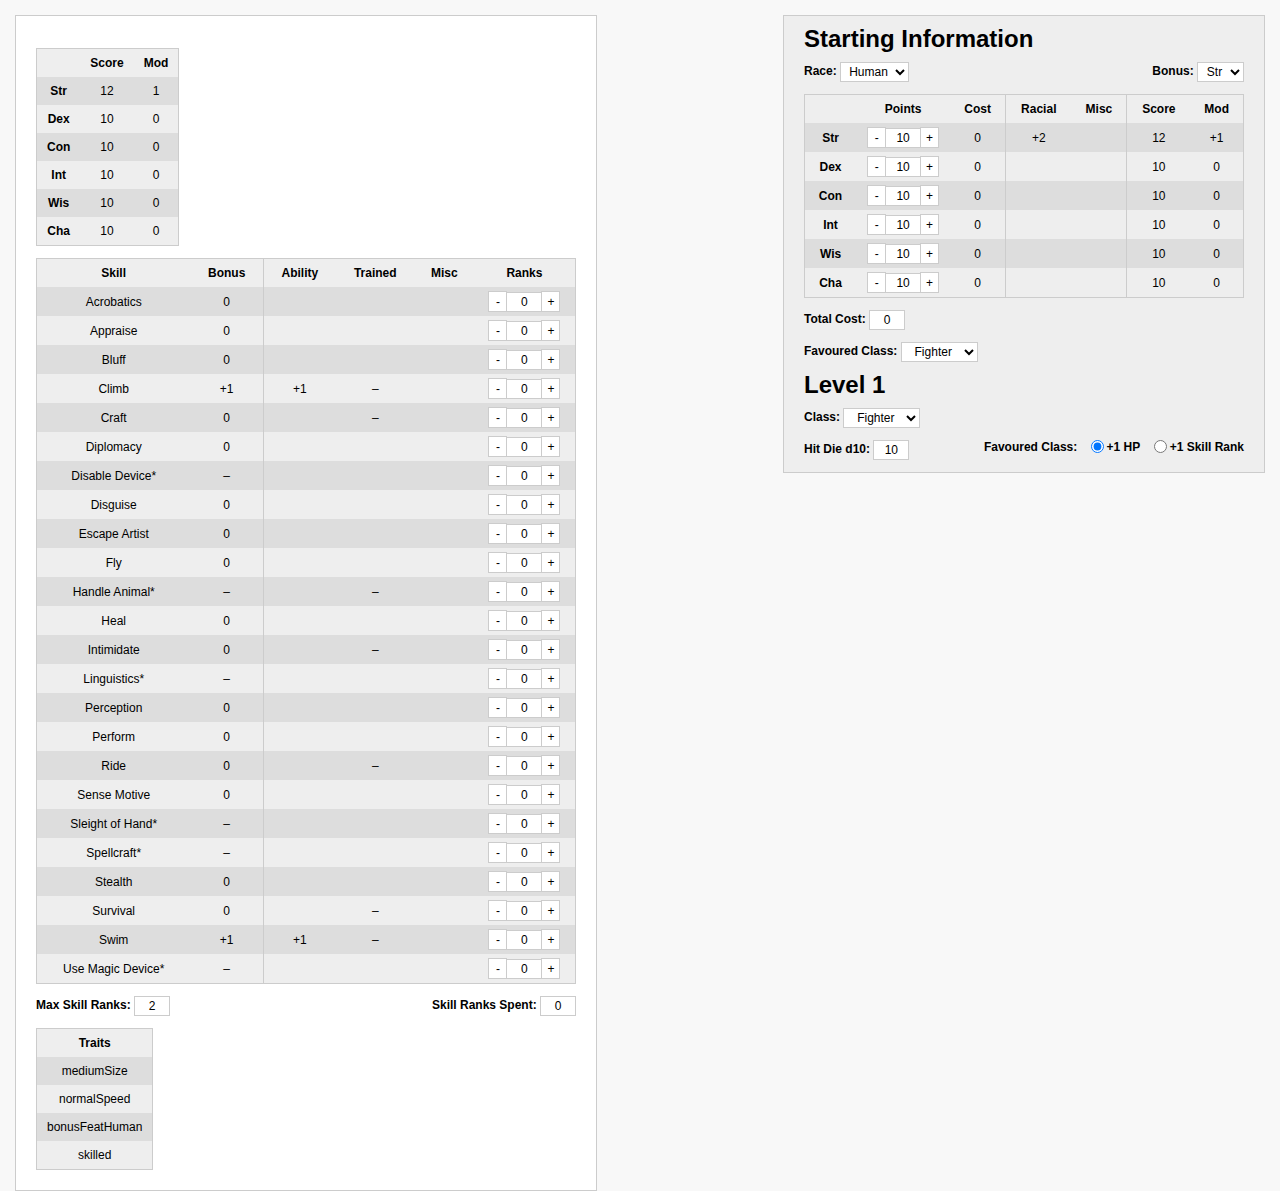
==== index.html @ 54387e4f "Combined the builders into a single function" ====
<!DOCTYPE html>
<html>
<head>
    <meta charset="utf-8" />
    <meta name="viewport" content="width=device-width, initial-scale=1" />
    <title>PathWeb</title>
    <link rel="stylesheet" href="style.css" />
    <script src="jquery.min.js"></script>
    <script src="main.js"></script>
    <script src="basic.js"></script>
    <script src="races.js"></script>
    <script src="classes.js"></script>
    <script src="skills.js"></script>
</head>
<body>
    <div id="charSheet" class="sheetPanel">
        <p>
            <table id="abilities"></table>
        </p>
        <p>
            <table id="skillRanks" class="fullWidth"></table>
        </p>
        <p>
            <label>Max Skill Ranks:</label>
            <input id="maxRanks" type="text" class="input" readonly />
            <span class="floatRight">
                <label>Skill Ranks Spent:</label>
                <input id="ranksTotal" type="text" class="input" readonly />
            </span>
        </p>
        <ul id="traits" class="floatLeft">
            <li class="head">Traits</li>
        </ul>
    </div>
    <div id="baseEdit" class="editPanel">
        <div id="startingInfo">
            <h1>Starting Information</h1>
            <p>
                <label for="selectRace">Race:</label>
                <select id="selectRace"></select>
                <span id="spanStatBonus" class="floatRight">
                    <label for="selectStatBonus">Bonus:</label>
                    <select id="selectStatBonus" class="selectAbility"></select>
                </span>
            </p>
            <p>
                <table id="pointBuy" class="fullWidth"></table>
            </p>
            <p>
                <label for="pointBuyTotal">Total Cost:</label>
                <input id="pointBuyTotal" type="text" class="input" readonly />
            </p>
            <p>
                <label for="selectFavoredClass">Favoured Class:</label>
                <select id="selectFavoredClass" class="selectClass"></select>
                <span id="spanMultitalentedClass" class="floatRight">
                    <label for="selectMultitalentedClass">Multitalented Class:</label>
                    <select id="selectMultitalentedClass" class="selectClass"></select>
                </span>
            </p>
        </div>
        <div id="level1">
            <h1>Level 1</h1>
            <p>
                <label for="selectLevelClass">Class:</label>
                <select id="selectLevelClass" class="selectClass"></select>
            </p>
            <p>
                <label for="hitDieValue">Hit Die d<span id="classHitDie"></span>:</label>
                <input id="hitDieValue" type="text" class="input" /><input id="hitDieRoll" type="button" value="Reroll" />
                <span id="spanFavoredBonus" class="floatRight">
                    <label>Favoured Class:</label>
                    <input id="favoredBonusHP" type="radio" name="favoredBonus" value="hp" /><label for="favoredBonusHP">+1 HP</label>
                    <input id="favoredBonusSkill" type="radio" name="favoredBonus" value="skill" /><label for="favoredBonusSkill">+1 Skill Rank</label>
                </span>
            </p>
        </div>
    </div>
</body>
</html>
---- style.css ----
body {
    background-color: #F8F8F8;
    color: #3333333;
    font-family: 'Open Sans', sans-serif;
    font-size: 12px;
    font-weight: normal;
    line-height: 14px;
    margin: 15px;
}

label {
    font-weight: bold;
}

input, select, textarea, .input {
    text-align: center;
    vertical-align: middle;
    background: #FFFFFF;
    border: 1px solid #CCCCCC;
    display: inline-block;
    font-size: inherit;
    width: auto;
    box-sizing: border-box;
}

select {
    padding: 1px;
}

input, textarea, .input {
    padding: 2px;
}

input[type=radio] {
    padding: 0;
    border: 0;
    margin: 0 3px 0 10px;
    vertical-align: text-top;
}

input + input {
    margin-left: -1px;
}

input[type=button] {
    height: 21px;
}

table, ul {
    border-collapse: collapse;
    border: 1px solid #CCCCCC;
    box-sizing: border-box;
    padding: 0;
    margin: 0;
}

table td,
ul li {
    text-align: center;
    padding: 7px 10px;
    list-style: none;
}

table tr:nth-child(odd),
ul li:nth-child(odd) {
    background: #EEEEEE;
}

table tr:nth-child(even),
ul li:nth-child(even) {
    background: #DDDDDD;
}

table .field {
    padding: 4px;
}

table .sep {
    border-right: 1px solid #CCCCCC;
}

.input {
    width: 3em;
}

.inputTiny {
    width: 19px;
}

.head {
    font-weight: bold;
}

.sheetPanel {
    float: left;
    width: 540px;
    border: 1px solid #CCCCCC;
    background: #FFFFFF;
    padding: 20px;
}

.editPanel {
    float: right;
    width: 440px;
    border: 1px solid #CCCCCC;
    background: #EEEEEE;
    padding: 0 20px;
}

.fullWidth {
    width: 100%;
}

.floatLeft {
    float: left;
    clear: left;
}

.floatRight {
    float: right;
    clear: right;
}
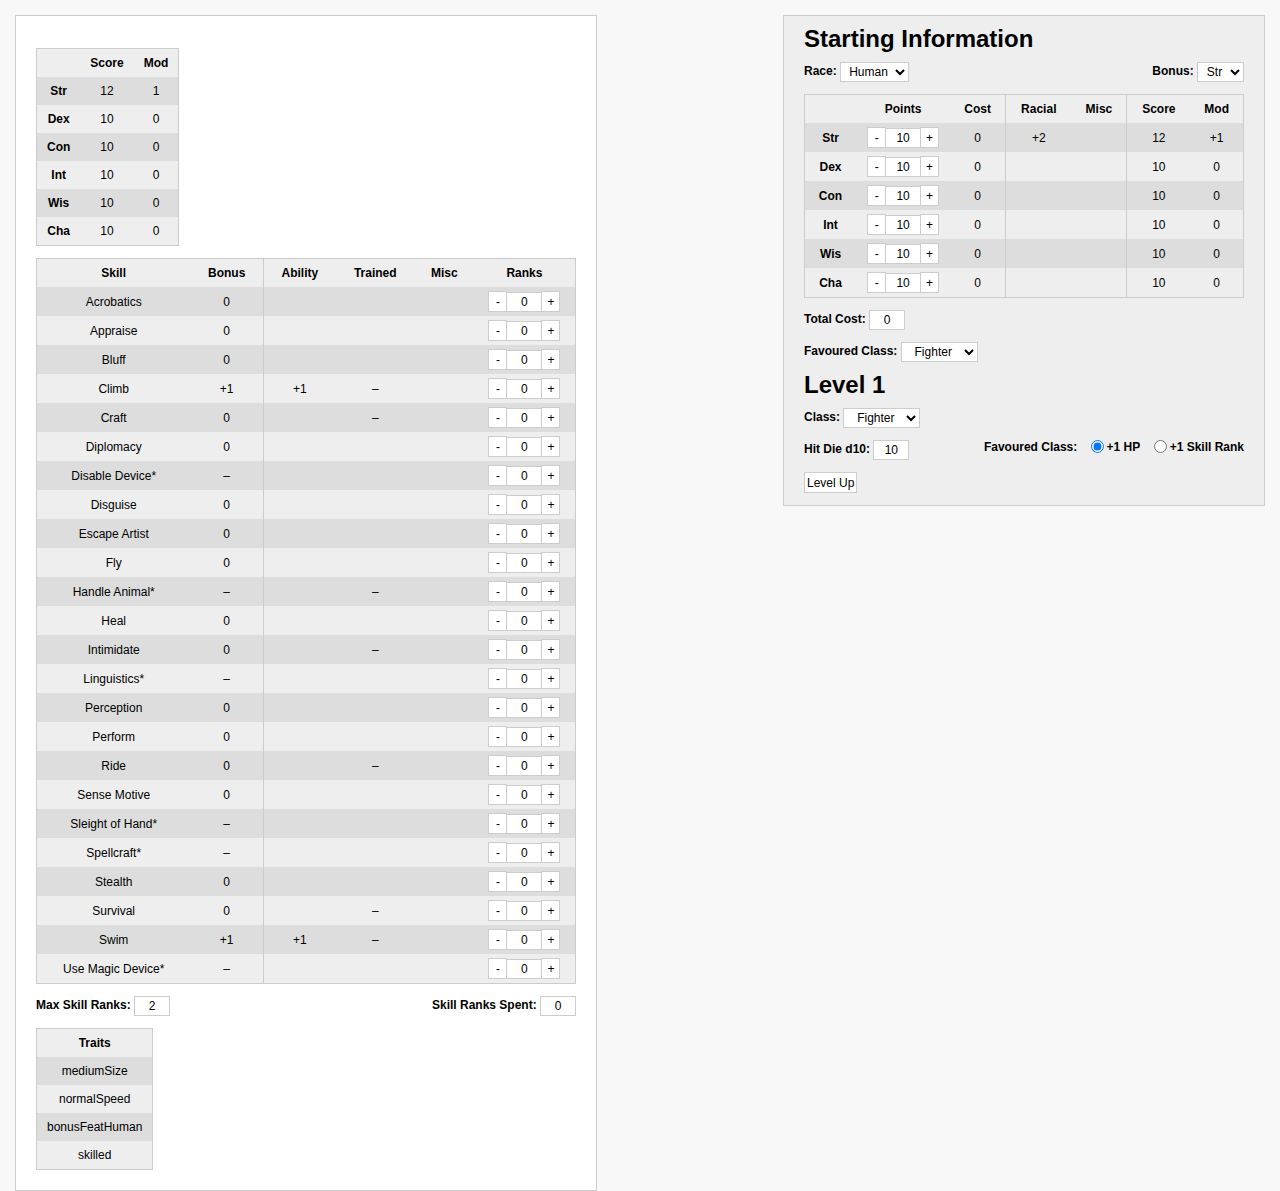
==== commit 6fcba408: "Implemented levelling up/down" ====
--- a/index.html
+++ b/index.html
@@ -59,8 +59,8 @@
                 </span>
             </p>
         </div>
-        <div id="level1">
-            <h1>Level 1</h1>
+        <div id="levelInfo">
+            <h1>Level <span id="levelDisplay"></span></h1>
             <p>
                 <label for="selectLevelClass">Class:</label>
                 <select id="selectLevelClass" class="selectClass"></select>
@@ -74,6 +74,9 @@
                     <input id="favoredBonusSkill" type="radio" name="favoredBonus" value="skill" /><label for="favoredBonusSkill">+1 Skill Rank</label>
                 </span>
             </p>
+            <p>
+                <input id="levelUp" type="button" value="Level Up" /><input id="levelDown" type="button" value="Level Down" />
+            </p>
         </div>
     </div>
 </body>
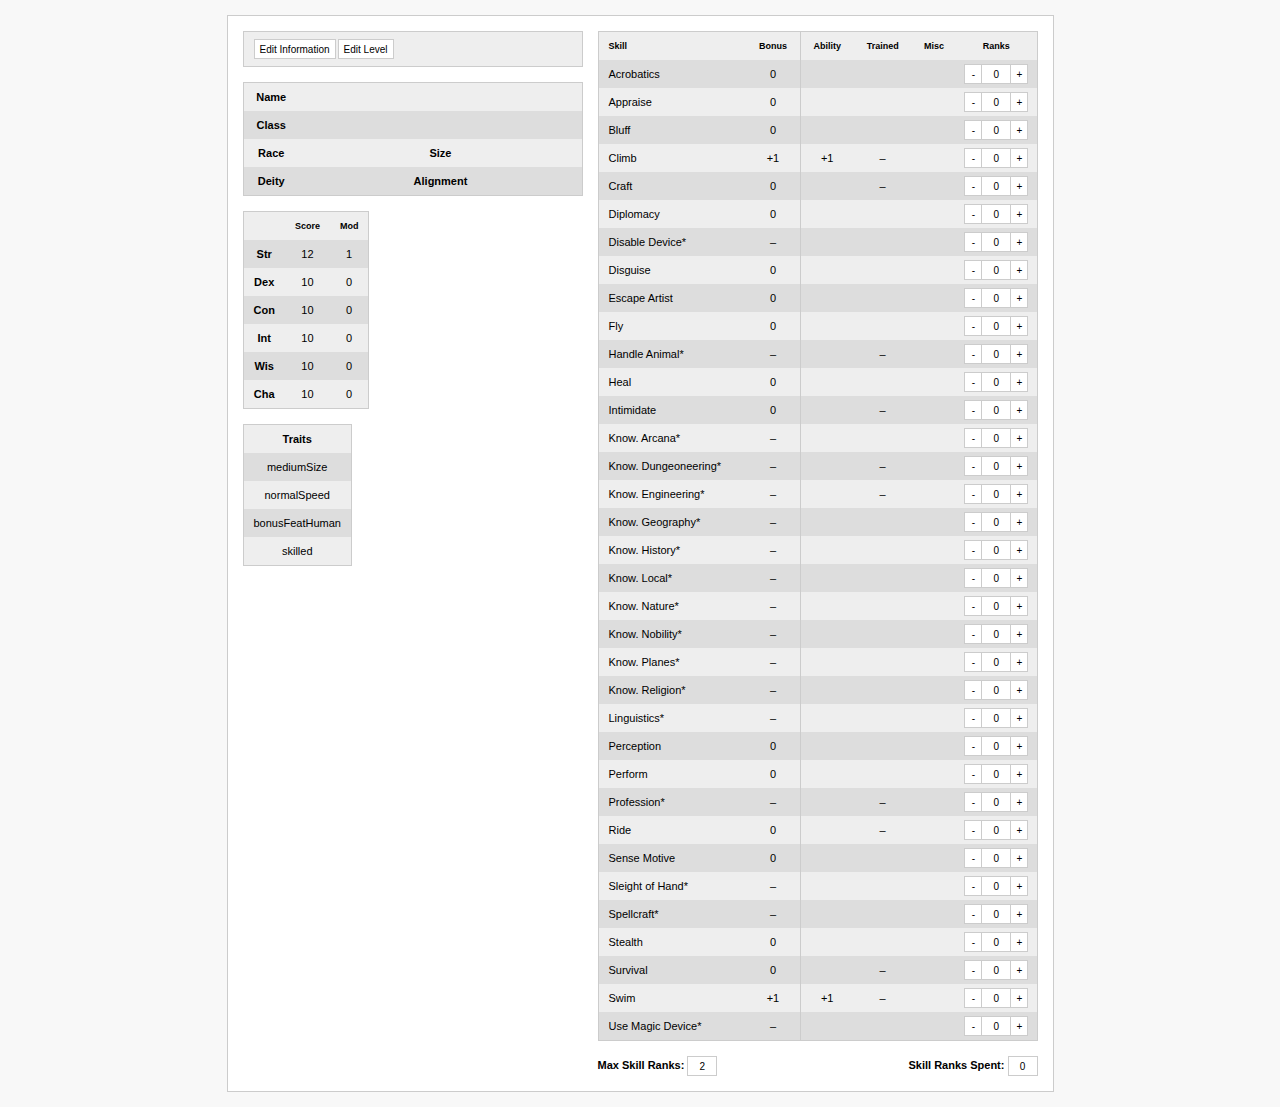
==== commit 244e7b9f: "Restructured page layout" ====
--- a/index.html
+++ b/index.html
@@ -13,71 +13,107 @@
     <script src="skills.js"></script>
 </head>
 <body>
-    <div id="charSheet" class="sheetPanel">
-        <p>
-            <table id="abilities"></table>
-        </p>
-        <p>
-            <table id="skillRanks" class="fullWidth"></table>
-        </p>
-        <p>
-            <label>Max Skill Ranks:</label>
-            <input id="maxRanks" type="text" class="input" readonly />
-            <span class="floatRight">
-                <label>Skill Ranks Spent:</label>
-                <input id="ranksTotal" type="text" class="input" readonly />
-            </span>
-        </p>
+    <div id="charPanel" class="sheetPanel">
+        <div class="leftColumn">
+            <p>
+                <table class="fullWidth">
+                    <tr>
+                        <td class="alignLeft">
+                            <input id="infoEdit" type="button" value="Edit Information" />
+                            <input id="levelEdit" type="button" value="Edit Level" />
+                        </td>
+                    </tr>
+                </table>
+            </p>
+            <p>
+                <table class="fullWidth">
+                    <tr>
+                        <td class="head width-1-6">Name</td>
+                        <td class="field" colspan="3"></td>
+                    </tr>
+                    <tr>
+                        <td class="head">Class</td>
+                        <td class="field" colspan="3"></td>
+                    </tr>
+                    <tr>
+                        <td class="head">Race</td>
+                        <td class="field width-2-6"></td>
+                        <td class="head width-1-6">Size</td>
+                        <td class="field width-2-6"></td>
+                    </tr>
+                    <tr>
+                        <td class="head">Deity</td>
+                        <td class="field"></td>
+                        <td class="head">Alignment</td>
+                        <td class="field"></td>
+                    </tr>
+                </table>
+            </p>
+            <p>
+                <table id="abilities"></table>
+            </p>
+        </div>
+        <div class="rightColumn">
+            <p>
+                <table id="skillRanks" class="fullWidth"></table>
+            </p>
+            <p>
+                <label>Max Skill Ranks:</label>
+                <input id="maxRanks" type="text" class="input" readonly />
+                <span class="floatRight">
+                    <label>Skill Ranks Spent:</label>
+                    <input id="ranksTotal" type="text" class="input" readonly />
+                </span>
+            </p>
+        </div>
         <ul id="traits" class="floatLeft">
             <li class="head">Traits</li>
         </ul>
     </div>
-    <div id="baseEdit" class="editPanel">
-        <div id="startingInfo">
-            <h1>Starting Information</h1>
-            <p>
-                <label for="selectRace">Race:</label>
-                <select id="selectRace"></select>
-                <span id="spanStatBonus" class="floatRight">
-                    <label for="selectStatBonus">Bonus:</label>
-                    <select id="selectStatBonus" class="selectAbility"></select>
-                </span>
-            </p>
-            <p>
-                <table id="pointBuy" class="fullWidth"></table>
-            </p>
-            <p>
-                <label for="pointBuyTotal">Total Cost:</label>
-                <input id="pointBuyTotal" type="text" class="input" readonly />
-            </p>
-            <p>
-                <label for="selectFavoredClass">Favoured Class:</label>
-                <select id="selectFavoredClass" class="selectClass"></select>
-                <span id="spanMultitalentedClass" class="floatRight">
-                    <label for="selectMultitalentedClass">Multitalented Class:</label>
-                    <select id="selectMultitalentedClass" class="selectClass"></select>
-                </span>
-            </p>
-        </div>
-        <div id="levelInfo">
-            <h1>Level <span id="levelDisplay"></span></h1>
-            <p>
-                <label for="selectLevelClass">Class:</label>
-                <select id="selectLevelClass" class="selectClass"></select>
-            </p>
-            <p>
-                <label for="hitDieValue">Hit Die d<span id="classHitDie"></span>:</label>
-                <input id="hitDieValue" type="text" class="input" /><input id="hitDieRoll" type="button" value="Reroll" />
-                <span id="spanFavoredBonus" class="floatRight">
-                    <label>Favoured Class:</label>
-                    <input id="favoredBonusHP" type="radio" name="favoredBonus" value="hp" /><label for="favoredBonusHP">+1 HP</label>
-                    <input id="favoredBonusSkill" type="radio" name="favoredBonus" value="skill" /><label for="favoredBonusSkill">+1 Skill Rank</label>
-                </span>
-            </p>
-            <p>
-                <input id="levelUp" type="button" value="Level Up" /><input id="levelDown" type="button" value="Level Down" />
-            </p>
-        </div>
+    <div id="infoPanel" class="editPanel" style="display:none;">
+        <h1>Character Information</h1>
+        <p>
+            <label for="selectRace">Race:</label>
+            <select id="selectRace"></select>
+            <span id="spanStatBonus" class="floatRight">
+                <label for="selectStatBonus">Bonus:</label>
+                <select id="selectStatBonus" class="selectAbility"></select>
+            </span>
+        </p>
+        <p>
+            <table id="pointBuy" class="fullWidth"></table>
+        </p>
+        <p>
+            <label for="pointBuyTotal">Total Cost:</label>
+            <input id="pointBuyTotal" type="text" class="input" readonly />
+        </p>
+        <p>
+            <label for="selectFavoredClass">Favoured Class:</label>
+            <select id="selectFavoredClass" class="selectClass"></select>
+            <span id="spanMultitalentedClass" class="floatRight">
+                <label for="selectMultitalentedClass">Multitalented Class:</label>
+                <select id="selectMultitalentedClass" class="selectClass"></select>
+            </span>
+        </p>
+    </div>
+    <div id="levelPanel" class="editPanel" style="display:none;">
+        <h1>Level <span id="levelDisplay"></span></h1>
+        <p>
+            <input id="levelUp" type="button" value="Level Up" class="width-1-6" /><input id="levelSelect" type="range" step="1" min="1" max="1" value="1" class="width-5-6" />
+        </p>
+        <p>
+            <label for="selectLevelClass">Class:</label>
+            <select id="selectLevelClass" class="selectClass"></select>
+        </p>
+        <p>
+            <label for="hitDieValue">Hit Die d<span id="classHitDie"></span>:</label>
+            <input id="hitDieValue" type="text" class="input" /><input id="hitDieRoll" type="button" value="Reroll" />
+            <span id="spanFavoredBonus" class="floatRight">
+                <label>Favoured Class:</label>
+                <input id="favoredBonusHP" type="radio" name="favoredBonus" value="hp" /><label for="favoredBonusHP">+1 HP</label>
+                <input id="favoredBonusSkill" type="radio" name="favoredBonus" value="skill" /><label for="favoredBonusSkill">+1 Skill Rank</label>
+            </span>
+        </p>
     </div>
 </body>
 </html>
--- a/style.css
+++ b/style.css
@@ -2,17 +2,68 @@
     background-color: #F8F8F8;
     color: #3333333;
     font-family: 'Open Sans', sans-serif;
-    font-size: 12px;
+    font-size: 11px;
     font-weight: normal;
     line-height: 14px;
-    margin: 15px;
+    margin: 0;
+    padding: 15px;
+}
+
+.editPanel {
+    position: fixed;
+    top: 0;
+    bottom: 0;
+    left: 0;
+    right: 0;
+    background: rgba(255, 255, 255, 0.8);
+    padding: 15px;
+    overflow: auto;
+}
+
+.editPanel .wrapper {
+    width: 400px;
+    border: 1px solid #CCCCCC;
+    background: #EEEEEE;
+    padding: 0 15px;
+    margin: 0 auto;
+    overflow: auto;
+}
+
+.editPanelClose {
+    float: right;
+    margin-right: -15px;
+    border-right: none;
+    border-top: none;
+}
+
+.sheetPanel {
+    width: 795px;
+    border: 1px solid #CCCCCC;
+    background: #FFFFFF;
+    padding: 0 15px;
+    margin: 0 auto;
+    overflow: auto;
+}
+
+.leftColumn {
+    width: 340px;
+    float: left;
+}
+
+.rightColumn {
+    width: 440px;
+    float: right;
+}
+
+p, h1 {
+    margin: 15px 0;
 }
 
 label {
     font-weight: bold;
 }
 
-input, select, textarea, .input {
+input, select, textarea {
     text-align: center;
     vertical-align: middle;
     background: #FFFFFF;
@@ -20,30 +71,35 @@
     display: inline-block;
     font-size: inherit;
     width: auto;
+    font-size: 10px;
+    height: 20px;
+    padding: 1px 5px;
     box-sizing: border-box;
 }
 
-select {
-    padding: 1px;
-}
-
-input, textarea, .input {
-    padding: 2px;
+input::-moz-focus-inner {
+    padding: 0;
+    border: 0;
 }
 
 input[type=radio] {
     padding: 0;
     border: 0;
     margin: 0 3px 0 10px;
+    height: auto;
     vertical-align: text-top;
+    background: transparent;
+}
+
+input[type=range] {
+    padding: 5px;
+    border: none;
+    margin: 0;
+    background: transparent;
 }
 
 input + input {
     margin-left: -1px;
-}
-
-input[type=button] {
-    height: 21px;
 }
 
 table, ul {
@@ -79,32 +135,47 @@
     border-right: 1px solid #CCCCCC;
 }
 
+.head {
+    font-weight: bold;
+}
+
 .input {
     width: 3em;
+    padding: 1px;
 }
 
 .inputTiny {
-    width: 19px;
-}
-
-.head {
-    font-weight: bold;
-}
-
-.sheetPanel {
-    float: left;
-    width: 540px;
-    border: 1px solid #CCCCCC;
-    background: #FFFFFF;
-    padding: 20px;
-}
-
-.editPanel {
-    float: right;
-    width: 440px;
-    border: 1px solid #CCCCCC;
-    background: #EEEEEE;
-    padding: 0 20px;
+    width: 18px;
+    padding: 1px;
+}
+
+.tiny {
+    font-size: 9px;
+}
+
+.width-1-6 {
+    display: table-cell;
+    width: 16.66%;
+}
+.width-2-6 {
+    display: table-cell;
+    width: 33.33%;
+}
+.width-3-6 {
+    display: table-cell;
+    width: 50%;
+}
+.width-4-6 {
+    display: table-cell;
+    width: 66.66%;
+}
+.width-5-6 {
+    display: table-cell;
+    width: 83.33%;
+}
+.width-6-6 {
+    display: table-cell;
+    width: 100%;
 }
 
 .fullWidth {
@@ -114,10 +185,22 @@
 .floatLeft {
     float: left;
     clear: left;
+    margin-bottom: 1em;
+    margin-right: 1em;
 }
 
 .floatRight {
     float: right;
     clear: right;
-}
-
+    margin-bottom: 1em;
+    margin-left: 1em;
+}
+
+.alignLeft {
+    text-align: left;
+}
+
+.alignRight {
+    text-align: right;
+}
+
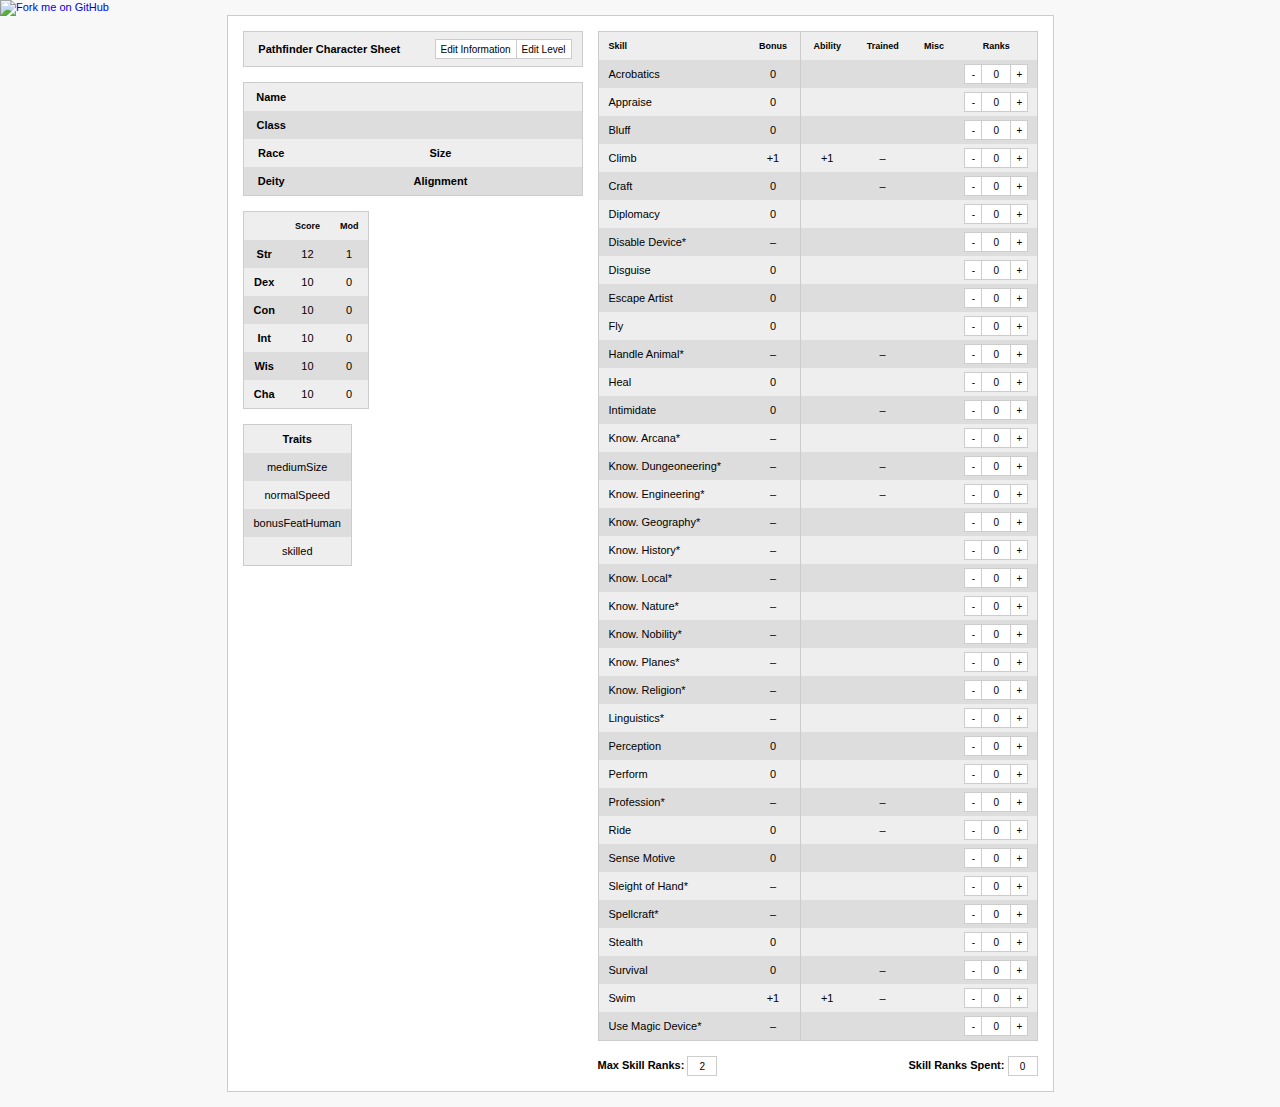
==== commit 77066bba: "Added some branding" ====
--- a/index.html
+++ b/index.html
@@ -3,7 +3,7 @@
 <head>
     <meta charset="utf-8" />
     <meta name="viewport" content="width=device-width, initial-scale=1" />
-    <title>PathWeb</title>
+    <title>pathtool: Pathfinder Character Sheet</title>
     <link rel="stylesheet" href="style.css" />
     <script src="jquery.min.js"></script>
     <script src="main.js"></script>
@@ -18,9 +18,9 @@
             <p>
                 <table class="fullWidth">
                     <tr>
-                        <td class="alignLeft">
-                            <input id="infoEdit" type="button" value="Edit Information" />
-                            <input id="levelEdit" type="button" value="Edit Level" />
+                        <td class="head">Pathfinder Character Sheet</td>
+                        <td class="alignRight">
+                            <input id="infoEdit" type="button" value="Edit Information" /><input id="levelEdit" type="button" value="Edit Level" />
                         </td>
                     </tr>
                 </table>
@@ -115,5 +115,6 @@
             </span>
         </p>
     </div>
+    <a href="https://github.com/leezh/pathtool"><img style="position:absolute;top:0;left:0;border:0;z-index:-1;" src="https://camo.githubusercontent.com/82b228a3648bf44fc1163ef44c62fcc60081495e/68747470733a2f2f73332e616d617a6f6e6177732e636f6d2f6769746875622f726962626f6e732f666f726b6d655f6c6566745f7265645f6161303030302e706e67" alt="Fork me on GitHub" data-canonical-src="https://s3.amazonaws.com/github/ribbons/forkme_left_red_aa0000.png"></a>
 </body>
 </html>
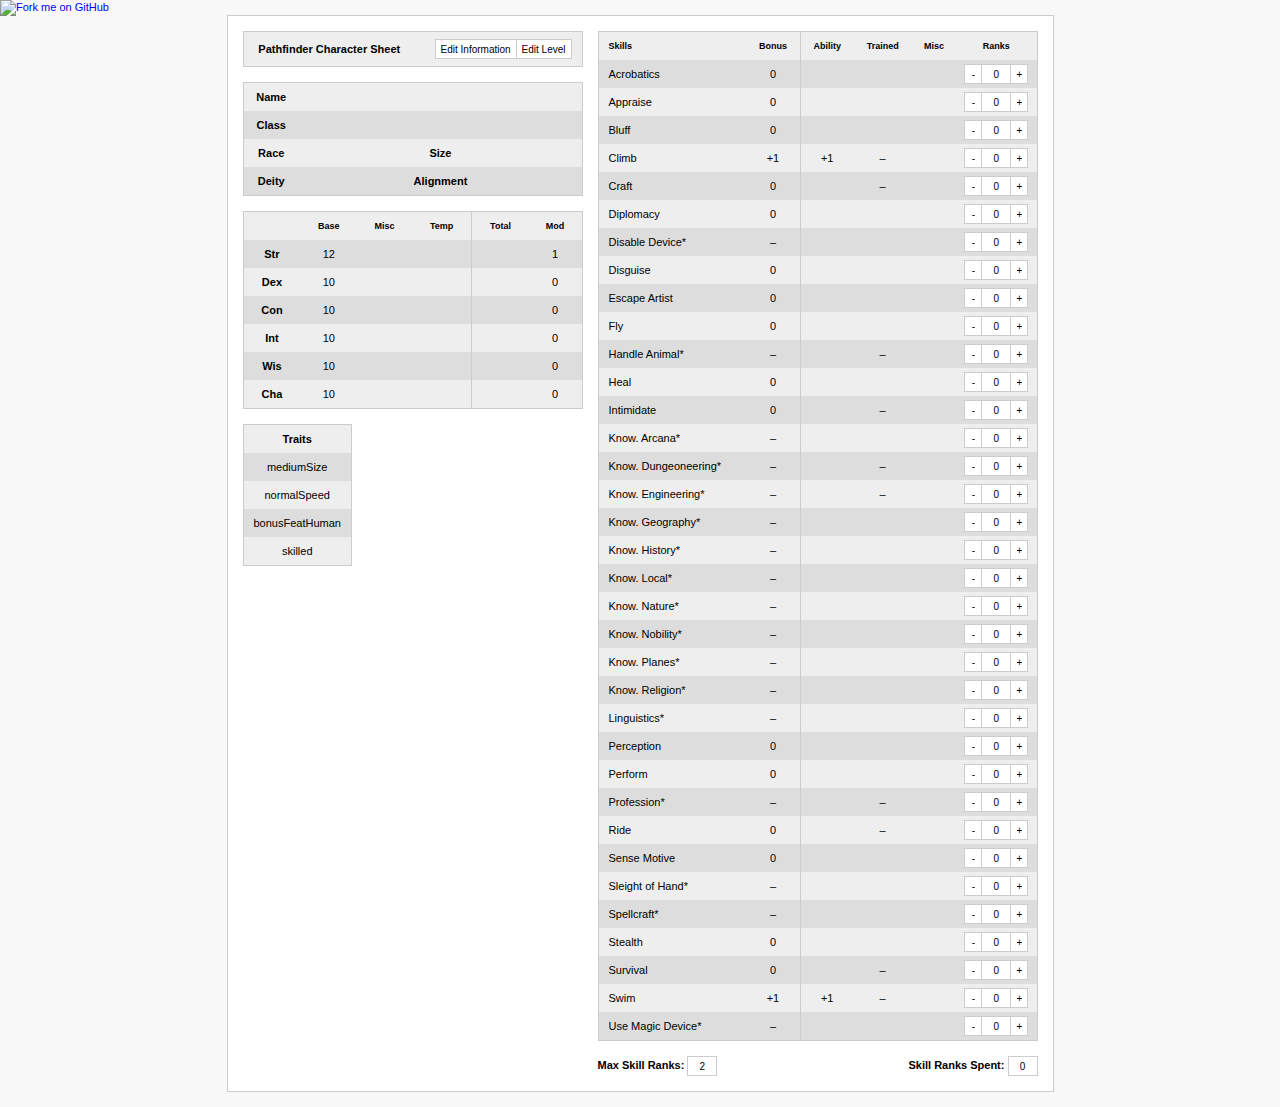
==== commit b98ee1e6: "Table headers no longer built in-code" ====
--- a/index.html
+++ b/index.html
@@ -50,12 +50,30 @@
                 </table>
             </p>
             <p>
-                <table id="abilities"></table>
+                <table id="abilities" class="fullWidth">
+                    <tr class="head tiny">
+                        <td></td>
+                        <td>Base</td>
+                        <td>Misc</td>
+                        <td class="sep">Temp</td>
+                        <td>Total</td>
+                        <td>Mod</td>
+                    </tr>
+                </table>
             </p>
         </div>
         <div class="rightColumn">
             <p>
-                <table id="skillRanks" class="fullWidth"></table>
+                <table id="skillRanks" class="fullWidth">
+                    <tr class="head tiny">
+                        <td class="alignLeft">Skills</td>
+                        <td class="sep">Bonus</td>
+                        <td>Ability</td>
+                        <td>Trained</td>
+                        <td>Misc</td>
+                        <td>Ranks</td>
+                    </tr>
+                </table>
             </p>
             <p>
                 <label>Max Skill Ranks:</label>
@@ -81,7 +99,17 @@
             </span>
         </p>
         <p>
-            <table id="pointBuy" class="fullWidth"></table>
+            <table id="pointBuy" class="fullWidth">
+                <tr class="head tiny">
+                    <td></td>
+                    <td>Points</td>
+                    <td class="sep">Cost</td>
+                    <td>Racial</td>
+                    <td class="sep">Misc</td>
+                    <td>Score</td>
+                    <td>Mod</td>
+                </tr>
+            </table>
         </p>
         <p>
             <label for="pointBuyTotal">Total Cost:</label>
@@ -115,6 +143,6 @@
             </span>
         </p>
     </div>
-    <a href="https://github.com/leezh/pathtool"><img style="position:absolute;top:0;left:0;border:0;z-index:-1;" src="https://camo.githubusercontent.com/82b228a3648bf44fc1163ef44c62fcc60081495e/68747470733a2f2f73332e616d617a6f6e6177732e636f6d2f6769746875622f726962626f6e732f666f726b6d655f6c6566745f7265645f6161303030302e706e67" alt="Fork me on GitHub" data-canonical-src="https://s3.amazonaws.com/github/ribbons/forkme_left_red_aa0000.png"></a>
+    <a href="https://github.com/leezh/pathtool"><img style="position:absolute;top:0;left:0;border:0;" src="https://camo.githubusercontent.com/82b228a3648bf44fc1163ef44c62fcc60081495e/68747470733a2f2f73332e616d617a6f6e6177732e636f6d2f6769746875622f726962626f6e732f666f726b6d655f6c6566745f7265645f6161303030302e706e67" alt="Fork me on GitHub" data-canonical-src="https://s3.amazonaws.com/github/ribbons/forkme_left_red_aa0000.png"></a>
 </body>
 </html>
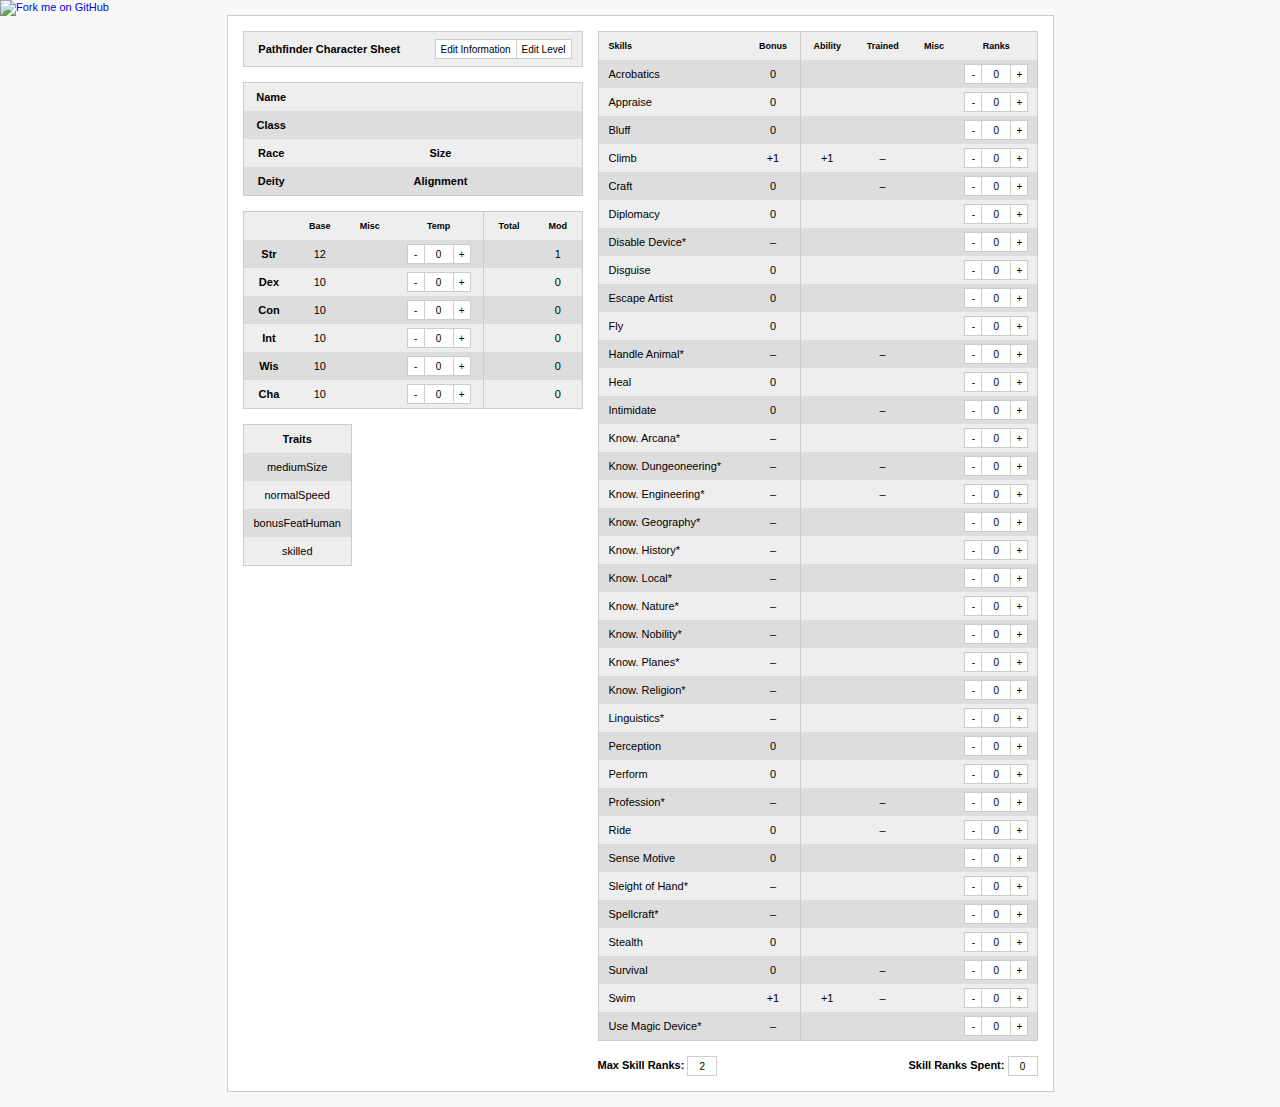
==== commit 744c08a1: "Fixed "Level Up" button shifting at level 20" ====
--- a/index.html
+++ b/index.html
@@ -126,8 +126,9 @@
     </div>
     <div id="levelPanel" class="editPanel" style="display:none;">
         <h1>Level <span id="levelDisplay"></span></h1>
-        <p>
-            <input id="levelUp" type="button" value="Level Up" class="width-1-6" /><input id="levelSelect" type="range" step="1" min="1" max="1" value="1" class="width-5-6" />
+        <p class="alignRight">
+            <input id="levelUp" type="button" value="Level Up" class="width-1-6 floatLeft" />
+            <input id="levelSelect" type="range" step="1" min="1" max="1" value="1" class="width-5-6" />
         </p>
         <p>
             <label for="selectLevelClass">Class:</label>
--- a/style.css
+++ b/style.css
@@ -185,15 +185,11 @@
 .floatLeft {
     float: left;
     clear: left;
-    margin-bottom: 1em;
-    margin-right: 1em;
 }
 
 .floatRight {
     float: right;
     clear: right;
-    margin-bottom: 1em;
-    margin-left: 1em;
 }
 
 .alignLeft {
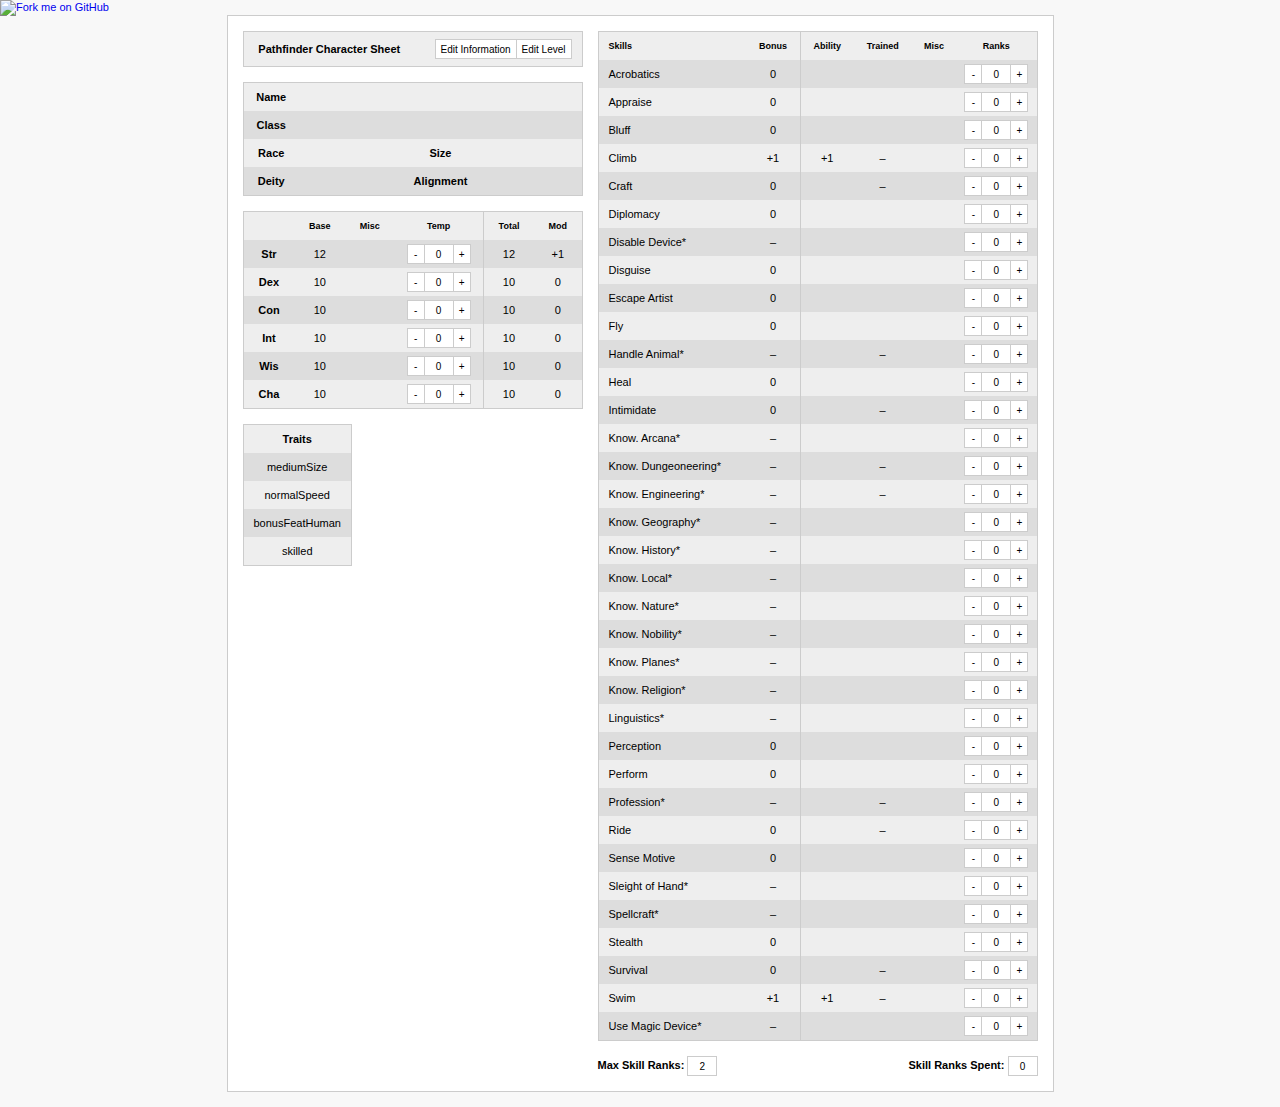
==== commit 01704336: "Rearranged cache structure" ====
--- a/index.html
+++ b/index.html
@@ -104,8 +104,7 @@
                     <td></td>
                     <td>Points</td>
                     <td class="sep">Cost</td>
-                    <td>Racial</td>
-                    <td class="sep">Misc</td>
+                    <td class="sep">Racial</td>
                     <td>Score</td>
                     <td>Mod</td>
                 </tr>
